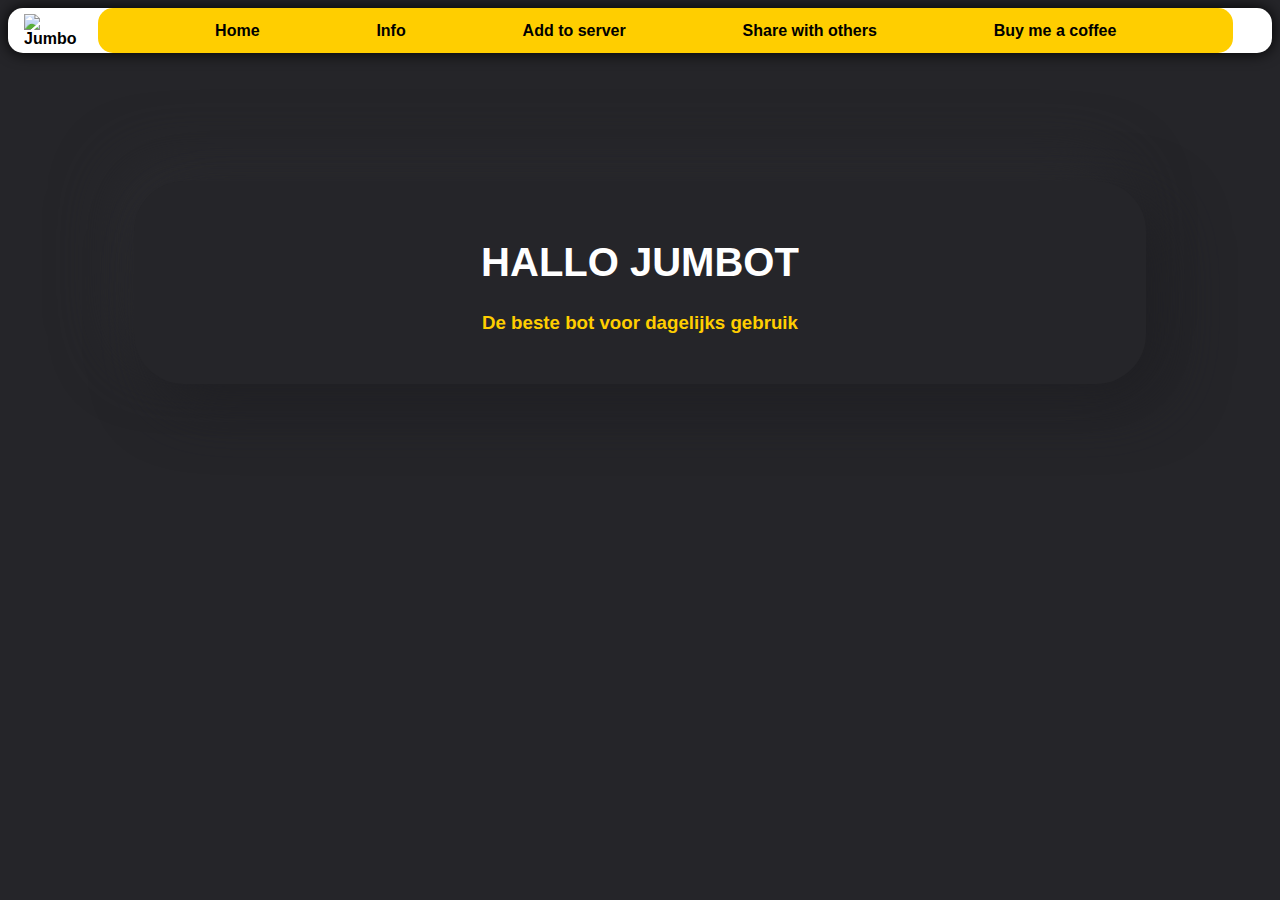
==== index.html @ 2c5cc09d "init" ====
<!DOCTYPE html><html lang="en" data-critters-container><head>
  <meta charset="utf-8">
  <title>Jumbot</title>
  <base href="/">
  <meta name="viewport" content="width=device-width, initial-scale=1">
  <link rel="icon" type="image/x-icon" href="favicon.ico">
  <link rel="stylesheet" href="https://cdnjs.cloudflare.com/ajax/libs/font-awesome/6.5.1/css/all.min.css" integrity="sha512-DTOQO9RWCH3ppGqcWaEA1BIZOC6xxalwEsw9c2QQeAIftl+Vegovlnee1c9QX4TctnWMn13TZye+giMm8e2LwA==" crossorigin="anonymous" referrerpolicy="no-referrer">
<style>body{background-color:#252529}*{font-family:Verdana,Geneva,Tahoma,sans-serif}h1{font-size:40px}
</style><link rel="stylesheet" href="styles-I2LIS574.css" media="print" onload="this.media='all'"><noscript><link rel="stylesheet" href="styles-I2LIS574.css"></noscript><style ng-app-id="ng">h1[_ngcontent-ng-c3664371008]{color:#fff}.main-container[_ngcontent-ng-c3664371008]{margin-right:10%;margin-left:10%}</style><style ng-app-id="ng">nav[_ngcontent-ng-c1563358232]{background-color:#fff;border-radius:15px;box-shadow:0 0 15px #000}.nav[_ngcontent-ng-c1563358232]{display:flex;align-items:center}ul[_ngcontent-ng-c1563358232]{list-style-type:none;display:flex;justify-content:space-evenly;align-items:center;margin:0;padding:0;height:45px;background-color:#ffce00;border-radius:15px}.navbar-list[_ngcontent-ng-c1563358232]{width:100%;align-items:center}a[_ngcontent-ng-c1563358232]{text-decoration:none;color:#000;font-weight:700;cursor:pointer}a[_ngcontent-ng-c1563358232]:hover{color:#540}img[_ngcontent-ng-c1563358232]{margin-left:1em;margin-right:1em}button[_ngcontent-ng-c1563358232]{border:none;cursor:pointer;outline:none;background:none;margin-left:1em;margin-right:1em}button[_ngcontent-ng-c1563358232]:hover{color:#ffce00}.menu-button[_ngcontent-ng-c1563358232]{font-size:1.5em;transition-duration:.2s}.menu-button[_ngcontent-ng-c1563358232]:hover{transform:scale(1.2)}</style><style ng-app-id="ng">h1[_ngcontent-ng-c875870748]{color:#fff}h3[_ngcontent-ng-c875870748]{color:#ffce00}.header[_ngcontent-ng-c875870748]{border-radius:50px;background:#252529;box-shadow:20px 20px 60px #1f1f23,-20px -20px 60px #2b2b2f;padding:2em;margin-top:8em;transition-duration:.5s}.header[_ngcontent-ng-c875870748]:hover{box-shadow:15px 15px 45px #1f1f23,-15px -15px 45px #2b2b2f;transform:scale(1.02)}</style></head>
<body><!--nghm-->
  <app-root _nghost-ng-c3664371008 ng-version="17.3.5" ngh="1" ng-server-context="ssg"><app-navigation _ngcontent-ng-c3664371008 _nghost-ng-c1563358232 ngh="0"><nav _ngcontent-ng-c1563358232><div _ngcontent-ng-c1563358232 class="nav"><div _ngcontent-ng-c1563358232><a _ngcontent-ng-c1563358232 href="https://jumbot.dvrx.one"><img _ngcontent-ng-c1563358232 src="https://upload.wikimedia.org/wikipedia/commons/thumb/8/8d/Jumbo_Logo.svg/2560px-Jumbo_Logo.svg.png" alt="Jumbo" height="40px"></a></div><div _ngcontent-ng-c1563358232 class="navbar-list"><ul _ngcontent-ng-c1563358232><li _ngcontent-ng-c1563358232><a _ngcontent-ng-c1563358232 href="/" class="active">Home <i _ngcontent-ng-c1563358232 class="fa-solid fa-house"></i></a></li><li _ngcontent-ng-c1563358232><a _ngcontent-ng-c1563358232 href="/info" class>Info <i _ngcontent-ng-c1563358232 class="fa-solid fa-circle-info"></i></a></li><li _ngcontent-ng-c1563358232><a _ngcontent-ng-c1563358232 href="https://discord.com/oauth2/authorize?client_id=1214671466780565575&amp;permissions=8&amp;scope=applications.commands%20bot"> Add to server <i _ngcontent-ng-c1563358232 class="fa-brands fa-discord"></i></a></li><li _ngcontent-ng-c1563358232><a _ngcontent-ng-c1563358232 style="color: #000000;">Share with others <i _ngcontent-ng-c1563358232 class="fa-solid fa-share"></i></a></li><li _ngcontent-ng-c1563358232><a _ngcontent-ng-c1563358232 href="https://buymeacoffee.com/jordydevrix"> Buy me a coffee <i _ngcontent-ng-c1563358232 class="fa-solid fa-mug-hot"></i></a></li></ul></div><div _ngcontent-ng-c1563358232><button _ngcontent-ng-c1563358232><i _ngcontent-ng-c1563358232 class="fa-solid fa-compass menu-button"></i></button></div></div></nav></app-navigation><div _ngcontent-ng-c3664371008 class="main-container"><router-outlet _ngcontent-ng-c3664371008></router-outlet><app-home _nghost-ng-c875870748 ngh="0"><div _ngcontent-ng-c875870748 class="header"><h1 _ngcontent-ng-c875870748 style="text-align: center;">HALLO JUMBOT</h1><h3 _ngcontent-ng-c875870748 style="text-align: center;">De beste bot voor dagelijks gebruik</h3></div></app-home><!----></div></app-root>
<script src="polyfills-RT5I6R6G.js" type="module"></script><script src="main-7654DL5L.js" type="module"></script>

<script id="ng-state" type="application/json">{"__nghData__":[{},{"c":{"2":[{"i":"c875870748","r":1}]}}]}</script></body></html>
---- styles-I2LIS574.css ----
body{background-color:#252529}*{font-family:Verdana,Geneva,Tahoma,sans-serif}h1{font-size:40px}
---- styles-I2LIS574.css ----
body{background-color:#252529}*{font-family:Verdana,Geneva,Tahoma,sans-serif}h1{font-size:40px}
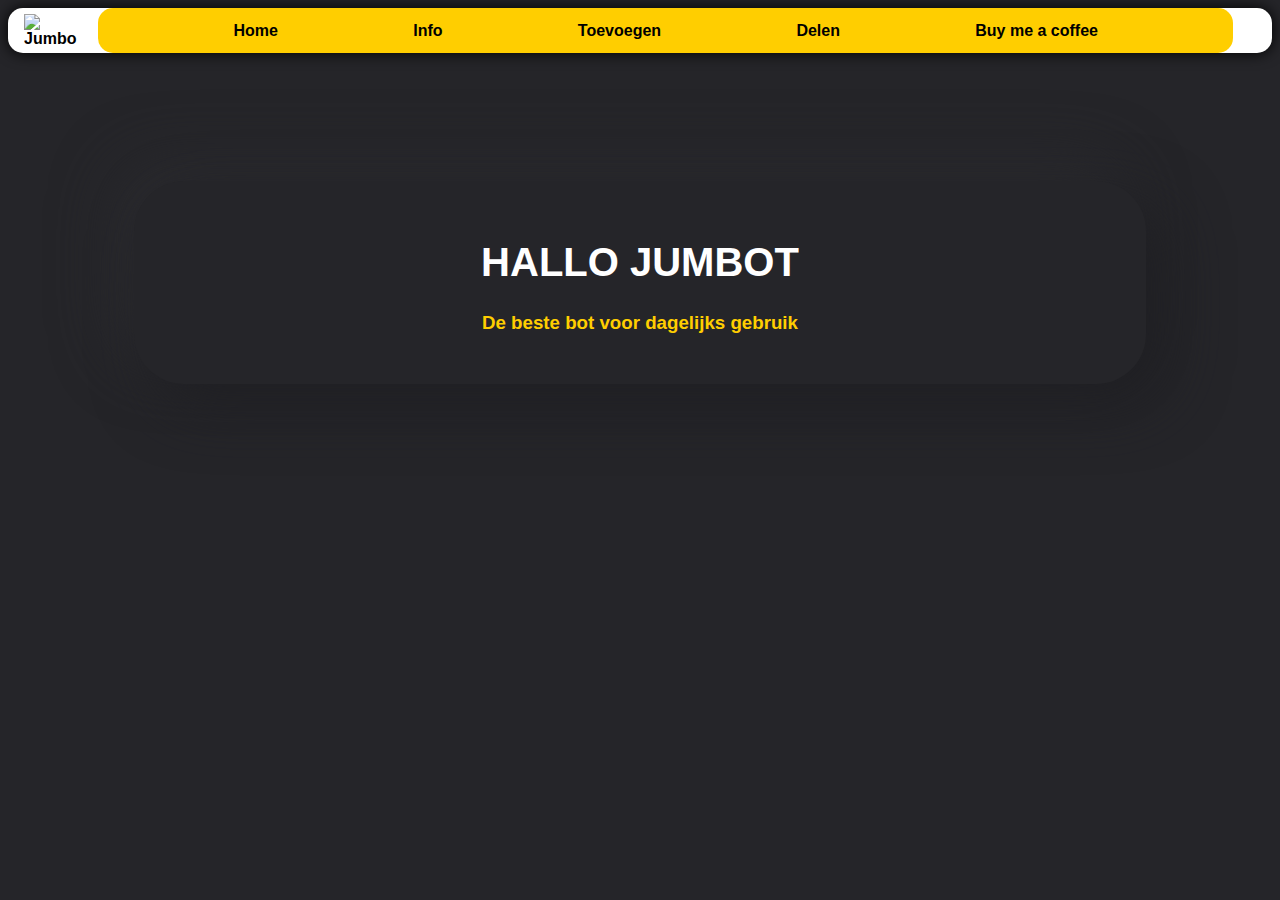
==== commit 29a6faae: "small updates" ====
--- a/index.html
+++ b/index.html
@@ -6,9 +6,9 @@
   <link rel="icon" type="image/x-icon" href="favicon.ico">
   <link rel="stylesheet" href="https://cdnjs.cloudflare.com/ajax/libs/font-awesome/6.5.1/css/all.min.css" integrity="sha512-DTOQO9RWCH3ppGqcWaEA1BIZOC6xxalwEsw9c2QQeAIftl+Vegovlnee1c9QX4TctnWMn13TZye+giMm8e2LwA==" crossorigin="anonymous" referrerpolicy="no-referrer">
 <style>body{background-color:#252529}*{font-family:Verdana,Geneva,Tahoma,sans-serif}h1{font-size:40px}
-</style><link rel="stylesheet" href="styles-I2LIS574.css" media="print" onload="this.media='all'"><noscript><link rel="stylesheet" href="styles-I2LIS574.css"></noscript><style ng-app-id="ng">h1[_ngcontent-ng-c3664371008]{color:#fff}.main-container[_ngcontent-ng-c3664371008]{margin-right:10%;margin-left:10%}</style><style ng-app-id="ng">nav[_ngcontent-ng-c1563358232]{background-color:#fff;border-radius:15px;box-shadow:0 0 15px #000}.nav[_ngcontent-ng-c1563358232]{display:flex;align-items:center}ul[_ngcontent-ng-c1563358232]{list-style-type:none;display:flex;justify-content:space-evenly;align-items:center;margin:0;padding:0;height:45px;background-color:#ffce00;border-radius:15px}.navbar-list[_ngcontent-ng-c1563358232]{width:100%;align-items:center}a[_ngcontent-ng-c1563358232]{text-decoration:none;color:#000;font-weight:700;cursor:pointer}a[_ngcontent-ng-c1563358232]:hover{color:#540}img[_ngcontent-ng-c1563358232]{margin-left:1em;margin-right:1em}button[_ngcontent-ng-c1563358232]{border:none;cursor:pointer;outline:none;background:none;margin-left:1em;margin-right:1em}button[_ngcontent-ng-c1563358232]:hover{color:#ffce00}.menu-button[_ngcontent-ng-c1563358232]{font-size:1.5em;transition-duration:.2s}.menu-button[_ngcontent-ng-c1563358232]:hover{transform:scale(1.2)}</style><style ng-app-id="ng">h1[_ngcontent-ng-c875870748]{color:#fff}h3[_ngcontent-ng-c875870748]{color:#ffce00}.header[_ngcontent-ng-c875870748]{border-radius:50px;background:#252529;box-shadow:20px 20px 60px #1f1f23,-20px -20px 60px #2b2b2f;padding:2em;margin-top:8em;transition-duration:.5s}.header[_ngcontent-ng-c875870748]:hover{box-shadow:15px 15px 45px #1f1f23,-15px -15px 45px #2b2b2f;transform:scale(1.02)}</style></head>
+</style><link rel="stylesheet" href="styles-I2LIS574.css" media="print" onload="this.media='all'"><noscript><link rel="stylesheet" href="styles-I2LIS574.css"></noscript><style ng-app-id="ng">h1[_ngcontent-ng-c3664371008]{color:#fff}.main-container[_ngcontent-ng-c3664371008]{margin-right:10%;margin-left:10%}</style><style ng-app-id="ng">nav[_ngcontent-ng-c1563358232]{background-color:#fff;border-radius:15px;box-shadow:0 0 15px #000}.nav[_ngcontent-ng-c1563358232]{display:flex;align-items:center}ul[_ngcontent-ng-c1563358232]{list-style-type:none;display:flex;justify-content:space-evenly;align-items:center;margin:0;padding:0;height:45px;background-color:#ffce00;border-radius:15px}.navbar-list[_ngcontent-ng-c1563358232]{width:100%;align-items:center}a[_ngcontent-ng-c1563358232]{text-decoration:none;color:#000;font-weight:700;cursor:pointer}a[_ngcontent-ng-c1563358232]:hover{color:#540}img[_ngcontent-ng-c1563358232]{margin-left:1em;margin-right:1em}button[_ngcontent-ng-c1563358232]{border:none;cursor:pointer;outline:none;background:none;margin-left:1em;margin-right:1em}button[_ngcontent-ng-c1563358232]:hover{color:#ffce00}.menu-button[_ngcontent-ng-c1563358232]{font-size:1.5em;transition-duration:.35s}.menu-button[_ngcontent-ng-c1563358232]:hover{transform:scale(1.2) rotate(-90deg)}a[_ngcontent-ng-c1563358232]:hover   .fa-mug-hot[_ngcontent-ng-c1563358232]{animation-name:_ngcontent-ng-c1563358232_jumpCoffee;animation-duration:2s}@keyframes _ngcontent-ng-c1563358232_jumpCoffee{0%{transform:translateY(0)}10%{transform:translateY(-7px)}20%{transform:translateY(0)}30%{transform:rotate(-5deg)}40%{transform:rotate(5deg)}50%{transform:rotate(-15deg)}60%{transform:rotate(15deg)}70%{transform:rotate(-5deg)}80%{transform:rotate(5deg)}}a[_ngcontent-ng-c1563358232]:hover   .fa-discord[_ngcontent-ng-c1563358232]{animation-name:_ngcontent-ng-c1563358232_jumpDiscord;animation-duration:2s}@keyframes _ngcontent-ng-c1563358232_jumpDiscord{0%{transform:translateY(0)}10%{transform:rotate(-10deg)}30%{transform:rotate(400deg)}50%{transform:rotate(-30deg)}60%{transform:rotate(15deg)}70%{transform:rotate(-5deg)}80%{transform:rotate(5deg)}}</style><style ng-app-id="ng">h1[_ngcontent-ng-c875870748]{color:#fff}h3[_ngcontent-ng-c875870748]{color:#ffce00}.header[_ngcontent-ng-c875870748]{border-radius:50px;background:#252529;box-shadow:20px 20px 60px #1f1f23,-20px -20px 60px #2b2b2f;padding:2em;margin-top:8em;transition-duration:.5s}.header[_ngcontent-ng-c875870748]:hover{box-shadow:15px 15px 45px #1f1f23,-15px -15px 45px #2b2b2f;transform:scale(1.02)}</style></head>
 <body><!--nghm-->
-  <app-root _nghost-ng-c3664371008 ng-version="17.3.5" ngh="1" ng-server-context="ssg"><app-navigation _ngcontent-ng-c3664371008 _nghost-ng-c1563358232 ngh="0"><nav _ngcontent-ng-c1563358232><div _ngcontent-ng-c1563358232 class="nav"><div _ngcontent-ng-c1563358232><a _ngcontent-ng-c1563358232 href="https://jumbot.dvrx.one"><img _ngcontent-ng-c1563358232 src="https://upload.wikimedia.org/wikipedia/commons/thumb/8/8d/Jumbo_Logo.svg/2560px-Jumbo_Logo.svg.png" alt="Jumbo" height="40px"></a></div><div _ngcontent-ng-c1563358232 class="navbar-list"><ul _ngcontent-ng-c1563358232><li _ngcontent-ng-c1563358232><a _ngcontent-ng-c1563358232 href="/" class="active">Home <i _ngcontent-ng-c1563358232 class="fa-solid fa-house"></i></a></li><li _ngcontent-ng-c1563358232><a _ngcontent-ng-c1563358232 href="/info" class>Info <i _ngcontent-ng-c1563358232 class="fa-solid fa-circle-info"></i></a></li><li _ngcontent-ng-c1563358232><a _ngcontent-ng-c1563358232 href="https://discord.com/oauth2/authorize?client_id=1214671466780565575&amp;permissions=8&amp;scope=applications.commands%20bot"> Add to server <i _ngcontent-ng-c1563358232 class="fa-brands fa-discord"></i></a></li><li _ngcontent-ng-c1563358232><a _ngcontent-ng-c1563358232 style="color: #000000;">Share with others <i _ngcontent-ng-c1563358232 class="fa-solid fa-share"></i></a></li><li _ngcontent-ng-c1563358232><a _ngcontent-ng-c1563358232 href="https://buymeacoffee.com/jordydevrix"> Buy me a coffee <i _ngcontent-ng-c1563358232 class="fa-solid fa-mug-hot"></i></a></li></ul></div><div _ngcontent-ng-c1563358232><button _ngcontent-ng-c1563358232><i _ngcontent-ng-c1563358232 class="fa-solid fa-compass menu-button"></i></button></div></div></nav></app-navigation><div _ngcontent-ng-c3664371008 class="main-container"><router-outlet _ngcontent-ng-c3664371008></router-outlet><app-home _nghost-ng-c875870748 ngh="0"><div _ngcontent-ng-c875870748 class="header"><h1 _ngcontent-ng-c875870748 style="text-align: center;">HALLO JUMBOT</h1><h3 _ngcontent-ng-c875870748 style="text-align: center;">De beste bot voor dagelijks gebruik</h3></div></app-home><!----></div></app-root>
-<script src="polyfills-RT5I6R6G.js" type="module"></script><script src="main-7654DL5L.js" type="module"></script>
+  <app-root _nghost-ng-c3664371008 ng-version="17.3.5" ngh="1" ng-server-context="ssg"><app-navigation _ngcontent-ng-c3664371008 _nghost-ng-c1563358232 ngh="0"><nav _ngcontent-ng-c1563358232><div _ngcontent-ng-c1563358232 class="nav"><div _ngcontent-ng-c1563358232><a _ngcontent-ng-c1563358232 href="https://jumbot.dvrx.one"><img _ngcontent-ng-c1563358232 src="https://upload.wikimedia.org/wikipedia/commons/thumb/8/8d/Jumbo_Logo.svg/2560px-Jumbo_Logo.svg.png" alt="Jumbo" height="40px"></a></div><div _ngcontent-ng-c1563358232 class="navbar-list"><ul _ngcontent-ng-c1563358232><li _ngcontent-ng-c1563358232><a _ngcontent-ng-c1563358232 href="/" class="active">Home <i _ngcontent-ng-c1563358232 class="fa-solid fa-house"></i></a></li><li _ngcontent-ng-c1563358232><a _ngcontent-ng-c1563358232 href="/info" class>Info <i _ngcontent-ng-c1563358232 class="fa-solid fa-circle-info"></i></a></li><li _ngcontent-ng-c1563358232><a _ngcontent-ng-c1563358232 href="https://discord.com/oauth2/authorize?client_id=1214671466780565575&amp;permissions=8&amp;scope=applications.commands%20bot"> Toevoegen <i _ngcontent-ng-c1563358232 class="fa-brands fa-discord"></i></a></li><li _ngcontent-ng-c1563358232><a _ngcontent-ng-c1563358232 style="color: #000000;">Delen <i _ngcontent-ng-c1563358232 class="fa-solid fa-share"></i></a></li><li _ngcontent-ng-c1563358232><a _ngcontent-ng-c1563358232 href="https://buymeacoffee.com/jordydevrix"> Buy me a coffee <i _ngcontent-ng-c1563358232 class="fa-solid fa-mug-hot"></i></a></li></ul></div><div _ngcontent-ng-c1563358232><button _ngcontent-ng-c1563358232><i _ngcontent-ng-c1563358232 class="fa-solid fa-compass menu-button"></i></button></div></div></nav></app-navigation><div _ngcontent-ng-c3664371008 class="main-container"><router-outlet _ngcontent-ng-c3664371008></router-outlet><app-home _nghost-ng-c875870748 ngh="0"><div _ngcontent-ng-c875870748 class="header"><h1 _ngcontent-ng-c875870748 style="text-align: center;">HALLO JUMBOT</h1><h3 _ngcontent-ng-c875870748 style="text-align: center;">De beste bot voor dagelijks gebruik</h3></div></app-home><!----></div></app-root>
+<script src="polyfills-RT5I6R6G.js" type="module"></script><script src="main-5YA7FSQQ.js" type="module"></script>
 
 <script id="ng-state" type="application/json">{"__nghData__":[{},{"c":{"2":[{"i":"c875870748","r":1}]}}]}</script></body></html>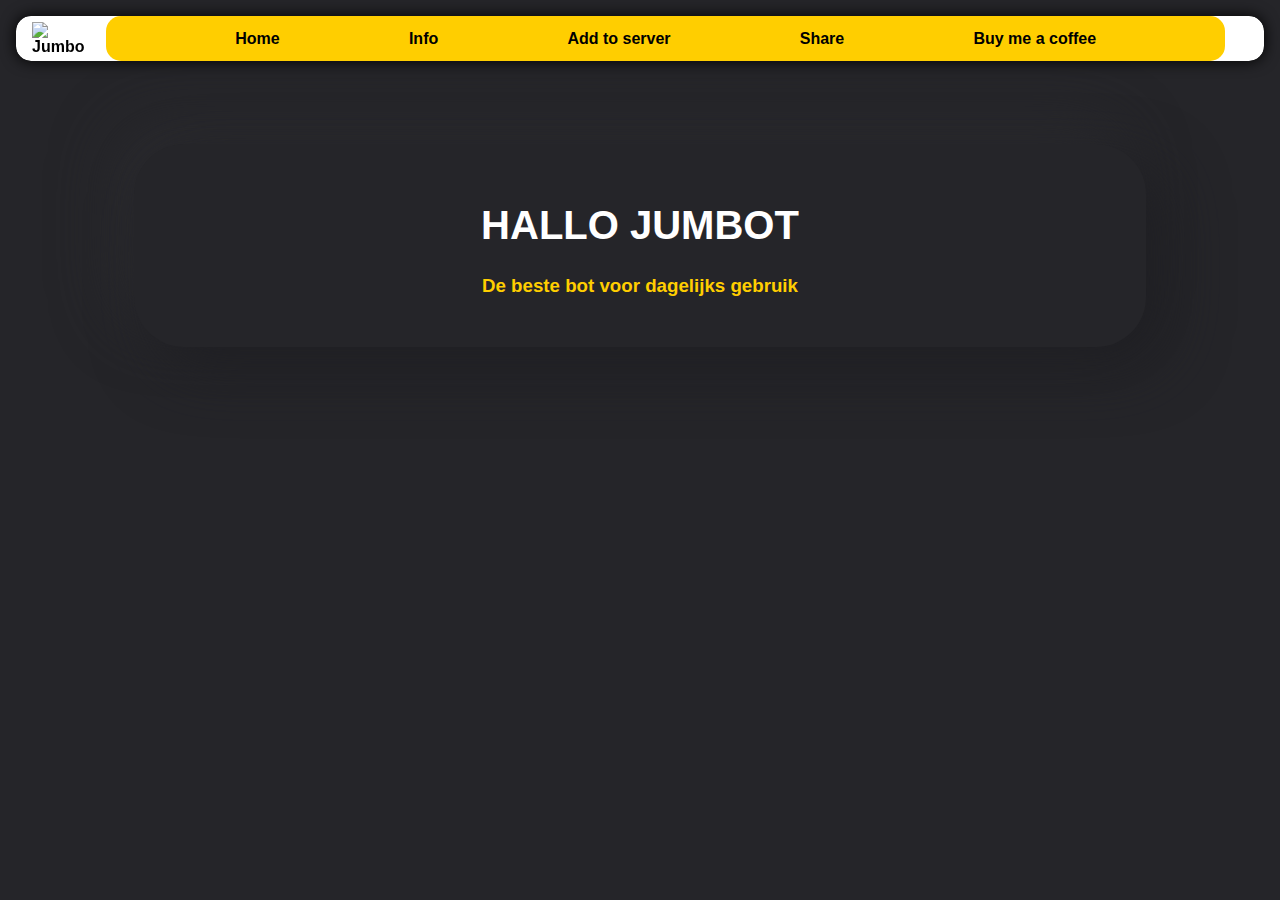
==== commit 5fd02323: "new version" ====
--- a/index.html
+++ b/index.html
@@ -6,9 +6,9 @@
   <link rel="icon" type="image/x-icon" href="favicon.ico">
   <link rel="stylesheet" href="https://cdnjs.cloudflare.com/ajax/libs/font-awesome/6.5.1/css/all.min.css" integrity="sha512-DTOQO9RWCH3ppGqcWaEA1BIZOC6xxalwEsw9c2QQeAIftl+Vegovlnee1c9QX4TctnWMn13TZye+giMm8e2LwA==" crossorigin="anonymous" referrerpolicy="no-referrer">
 <style>body{background-color:#252529}*{font-family:Verdana,Geneva,Tahoma,sans-serif}h1{font-size:40px}
-</style><link rel="stylesheet" href="styles-I2LIS574.css" media="print" onload="this.media='all'"><noscript><link rel="stylesheet" href="styles-I2LIS574.css"></noscript><style ng-app-id="ng">h1[_ngcontent-ng-c3664371008]{color:#fff}.main-container[_ngcontent-ng-c3664371008]{margin-right:10%;margin-left:10%}</style><style ng-app-id="ng">nav[_ngcontent-ng-c1563358232]{background-color:#fff;border-radius:15px;box-shadow:0 0 15px #000}.nav[_ngcontent-ng-c1563358232]{display:flex;align-items:center}ul[_ngcontent-ng-c1563358232]{list-style-type:none;display:flex;justify-content:space-evenly;align-items:center;margin:0;padding:0;height:45px;background-color:#ffce00;border-radius:15px}.navbar-list[_ngcontent-ng-c1563358232]{width:100%;align-items:center}a[_ngcontent-ng-c1563358232]{text-decoration:none;color:#000;font-weight:700;cursor:pointer}a[_ngcontent-ng-c1563358232]:hover{color:#540}img[_ngcontent-ng-c1563358232]{margin-left:1em;margin-right:1em}button[_ngcontent-ng-c1563358232]{border:none;cursor:pointer;outline:none;background:none;margin-left:1em;margin-right:1em}button[_ngcontent-ng-c1563358232]:hover{color:#ffce00}.menu-button[_ngcontent-ng-c1563358232]{font-size:1.5em;transition-duration:.35s}.menu-button[_ngcontent-ng-c1563358232]:hover{transform:scale(1.2) rotate(-90deg)}a[_ngcontent-ng-c1563358232]:hover   .fa-mug-hot[_ngcontent-ng-c1563358232]{animation-name:_ngcontent-ng-c1563358232_jumpCoffee;animation-duration:2s}@keyframes _ngcontent-ng-c1563358232_jumpCoffee{0%{transform:translateY(0)}10%{transform:translateY(-7px)}20%{transform:translateY(0)}30%{transform:rotate(-5deg)}40%{transform:rotate(5deg)}50%{transform:rotate(-15deg)}60%{transform:rotate(15deg)}70%{transform:rotate(-5deg)}80%{transform:rotate(5deg)}}a[_ngcontent-ng-c1563358232]:hover   .fa-discord[_ngcontent-ng-c1563358232]{animation-name:_ngcontent-ng-c1563358232_jumpDiscord;animation-duration:2s}@keyframes _ngcontent-ng-c1563358232_jumpDiscord{0%{transform:translateY(0)}10%{transform:rotate(-10deg)}30%{transform:rotate(400deg)}50%{transform:rotate(-30deg)}60%{transform:rotate(15deg)}70%{transform:rotate(-5deg)}80%{transform:rotate(5deg)}}</style><style ng-app-id="ng">h1[_ngcontent-ng-c875870748]{color:#fff}h3[_ngcontent-ng-c875870748]{color:#ffce00}.header[_ngcontent-ng-c875870748]{border-radius:50px;background:#252529;box-shadow:20px 20px 60px #1f1f23,-20px -20px 60px #2b2b2f;padding:2em;margin-top:8em;transition-duration:.5s}.header[_ngcontent-ng-c875870748]:hover{box-shadow:15px 15px 45px #1f1f23,-15px -15px 45px #2b2b2f;transform:scale(1.02)}</style></head>
+</style><link rel="stylesheet" href="styles-I2LIS574.css" media="print" onload="this.media='all'"><noscript><link rel="stylesheet" href="styles-I2LIS574.css"></noscript><style ng-app-id="ng">h1[_ngcontent-ng-c4133210375]{color:#fff}.main-container[_ngcontent-ng-c4133210375]{margin-right:10%;margin-left:10%;margin-top:9em}app-navigation[_ngcontent-ng-c4133210375]{position:fixed;overflow:hidden;border-radius:15px;top:1em;left:1em;right:1em;box-shadow:0 0 15px #000}</style><style ng-app-id="ng">nav[_ngcontent-ng-c1563358232]{background-color:#fff;border-radius:15px;box-shadow:0 0 15px #000}.nav[_ngcontent-ng-c1563358232]{display:flex;align-items:center}ul[_ngcontent-ng-c1563358232]{list-style-type:none;display:flex;justify-content:space-evenly;align-items:center;margin:0;padding:0;height:45px;background-color:#ffce00;border-radius:15px}.navbar-list[_ngcontent-ng-c1563358232]{width:100%;align-items:center}a[_ngcontent-ng-c1563358232]{text-decoration:none;color:#000;font-weight:700;cursor:pointer}a[_ngcontent-ng-c1563358232]:hover{color:#540}img[_ngcontent-ng-c1563358232]{margin-left:1em;margin-right:1em}button[_ngcontent-ng-c1563358232]{border:none;cursor:pointer;outline:none;background:none;margin-left:1em;margin-right:1em}button[_ngcontent-ng-c1563358232]:hover{color:#ffce00}.menu-button[_ngcontent-ng-c1563358232]{font-size:1.5em;transition-duration:.35s}.menu-button[_ngcontent-ng-c1563358232]:hover{transform:scale(1.2) rotate(-90deg)}a[_ngcontent-ng-c1563358232]:hover   .fa-mug-hot[_ngcontent-ng-c1563358232]{animation-name:_ngcontent-ng-c1563358232_jumpCoffee;animation-duration:2s}@keyframes _ngcontent-ng-c1563358232_jumpCoffee{0%{transform:translateY(0)}10%{transform:translateY(-7px)}20%{transform:translateY(0)}30%{transform:rotate(-5deg)}40%{transform:rotate(5deg)}50%{transform:rotate(-15deg)}60%{transform:rotate(15deg)}70%{transform:rotate(-5deg)}80%{transform:rotate(5deg)}}a[_ngcontent-ng-c1563358232]:hover   .fa-discord[_ngcontent-ng-c1563358232]{animation-name:_ngcontent-ng-c1563358232_jumpDiscord;animation-duration:2s}@keyframes _ngcontent-ng-c1563358232_jumpDiscord{0%{transform:translateY(0)}10%{transform:rotate(-10deg)}30%{transform:rotate(400deg)}50%{transform:rotate(-30deg)}60%{transform:rotate(15deg)}70%{transform:rotate(-5deg)}80%{transform:rotate(5deg)}}</style><style ng-app-id="ng">h1[_ngcontent-ng-c875870748]{color:#fff}h3[_ngcontent-ng-c875870748]{color:#ffce00}.header[_ngcontent-ng-c875870748]{border-radius:50px;background:#252529;box-shadow:20px 20px 60px #1f1f23,-20px -20px 60px #2b2b2f;padding:2em;margin-top:8em;transition-duration:.5s}.header[_ngcontent-ng-c875870748]:hover{box-shadow:15px 15px 45px #1f1f23,-15px -15px 45px #2b2b2f;transform:scale(1.02)}</style></head>
 <body><!--nghm-->
-  <app-root _nghost-ng-c3664371008 ng-version="17.3.5" ngh="1" ng-server-context="ssg"><app-navigation _ngcontent-ng-c3664371008 _nghost-ng-c1563358232 ngh="0"><nav _ngcontent-ng-c1563358232><div _ngcontent-ng-c1563358232 class="nav"><div _ngcontent-ng-c1563358232><a _ngcontent-ng-c1563358232 href="https://jumbot.dvrx.one"><img _ngcontent-ng-c1563358232 src="https://upload.wikimedia.org/wikipedia/commons/thumb/8/8d/Jumbo_Logo.svg/2560px-Jumbo_Logo.svg.png" alt="Jumbo" height="40px"></a></div><div _ngcontent-ng-c1563358232 class="navbar-list"><ul _ngcontent-ng-c1563358232><li _ngcontent-ng-c1563358232><a _ngcontent-ng-c1563358232 href="/" class="active">Home <i _ngcontent-ng-c1563358232 class="fa-solid fa-house"></i></a></li><li _ngcontent-ng-c1563358232><a _ngcontent-ng-c1563358232 href="/info" class>Info <i _ngcontent-ng-c1563358232 class="fa-solid fa-circle-info"></i></a></li><li _ngcontent-ng-c1563358232><a _ngcontent-ng-c1563358232 href="https://discord.com/oauth2/authorize?client_id=1214671466780565575&amp;permissions=8&amp;scope=applications.commands%20bot"> Toevoegen <i _ngcontent-ng-c1563358232 class="fa-brands fa-discord"></i></a></li><li _ngcontent-ng-c1563358232><a _ngcontent-ng-c1563358232 style="color: #000000;">Delen <i _ngcontent-ng-c1563358232 class="fa-solid fa-share"></i></a></li><li _ngcontent-ng-c1563358232><a _ngcontent-ng-c1563358232 href="https://buymeacoffee.com/jordydevrix"> Buy me a coffee <i _ngcontent-ng-c1563358232 class="fa-solid fa-mug-hot"></i></a></li></ul></div><div _ngcontent-ng-c1563358232><button _ngcontent-ng-c1563358232><i _ngcontent-ng-c1563358232 class="fa-solid fa-compass menu-button"></i></button></div></div></nav></app-navigation><div _ngcontent-ng-c3664371008 class="main-container"><router-outlet _ngcontent-ng-c3664371008></router-outlet><app-home _nghost-ng-c875870748 ngh="0"><div _ngcontent-ng-c875870748 class="header"><h1 _ngcontent-ng-c875870748 style="text-align: center;">HALLO JUMBOT</h1><h3 _ngcontent-ng-c875870748 style="text-align: center;">De beste bot voor dagelijks gebruik</h3></div></app-home><!----></div></app-root>
-<script src="polyfills-RT5I6R6G.js" type="module"></script><script src="main-5YA7FSQQ.js" type="module"></script>
+  <app-root _nghost-ng-c4133210375 ng-version="17.3.5" ngh="1" ng-server-context="ssg"><div _ngcontent-ng-c4133210375 class="app"><app-navigation _ngcontent-ng-c4133210375 _nghost-ng-c1563358232 ngh="0"><nav _ngcontent-ng-c1563358232><div _ngcontent-ng-c1563358232 class="nav"><div _ngcontent-ng-c1563358232><a _ngcontent-ng-c1563358232 href="https://jumbot.dvrx.one"><img _ngcontent-ng-c1563358232 src="https://upload.wikimedia.org/wikipedia/commons/thumb/8/8d/Jumbo_Logo.svg/2560px-Jumbo_Logo.svg.png" alt="Jumbo" height="40px"></a></div><div _ngcontent-ng-c1563358232 class="navbar-list"><ul _ngcontent-ng-c1563358232><li _ngcontent-ng-c1563358232><a _ngcontent-ng-c1563358232 href="/" class="active">Home <i _ngcontent-ng-c1563358232 class="fa-solid fa-house"></i></a></li><li _ngcontent-ng-c1563358232><a _ngcontent-ng-c1563358232 href="/info" class>Info <i _ngcontent-ng-c1563358232 class="fa-solid fa-circle-info"></i></a></li><li _ngcontent-ng-c1563358232><a _ngcontent-ng-c1563358232 href="https://discord.com/oauth2/authorize?client_id=1214671466780565575&amp;permissions=8&amp;scope=applications.commands%20bot"> Add to server <i _ngcontent-ng-c1563358232 class="fa-brands fa-discord"></i></a></li><li _ngcontent-ng-c1563358232><a _ngcontent-ng-c1563358232 style="color: #000000;">Share <i _ngcontent-ng-c1563358232 class="fa-solid fa-share"></i></a></li><li _ngcontent-ng-c1563358232><a _ngcontent-ng-c1563358232 href="https://buymeacoffee.com/jordydevrix"> Buy me a coffee <i _ngcontent-ng-c1563358232 class="fa-solid fa-mug-hot"></i></a></li></ul></div><div _ngcontent-ng-c1563358232><button _ngcontent-ng-c1563358232><i _ngcontent-ng-c1563358232 class="fa-solid fa-compass menu-button"></i></button></div></div></nav></app-navigation><div _ngcontent-ng-c4133210375 class="main-container"><router-outlet _ngcontent-ng-c4133210375></router-outlet><app-home _nghost-ng-c875870748 ngh="0"><div _ngcontent-ng-c875870748 class="header"><h1 _ngcontent-ng-c875870748 style="text-align: center;">HALLO JUMBOT</h1><h3 _ngcontent-ng-c875870748 style="text-align: center;">De beste bot voor dagelijks gebruik</h3></div></app-home><!----></div></div></app-root>
+<script src="polyfills-RT5I6R6G.js" type="module"></script><script src="main-5KGQBHQE.js" type="module"></script>
 
-<script id="ng-state" type="application/json">{"__nghData__":[{},{"c":{"2":[{"i":"c875870748","r":1}]}}]}</script></body></html>+<script id="ng-state" type="application/json">{"__nghData__":[{},{"c":{"3":[{"i":"c875870748","r":1}]}}]}</script></body></html>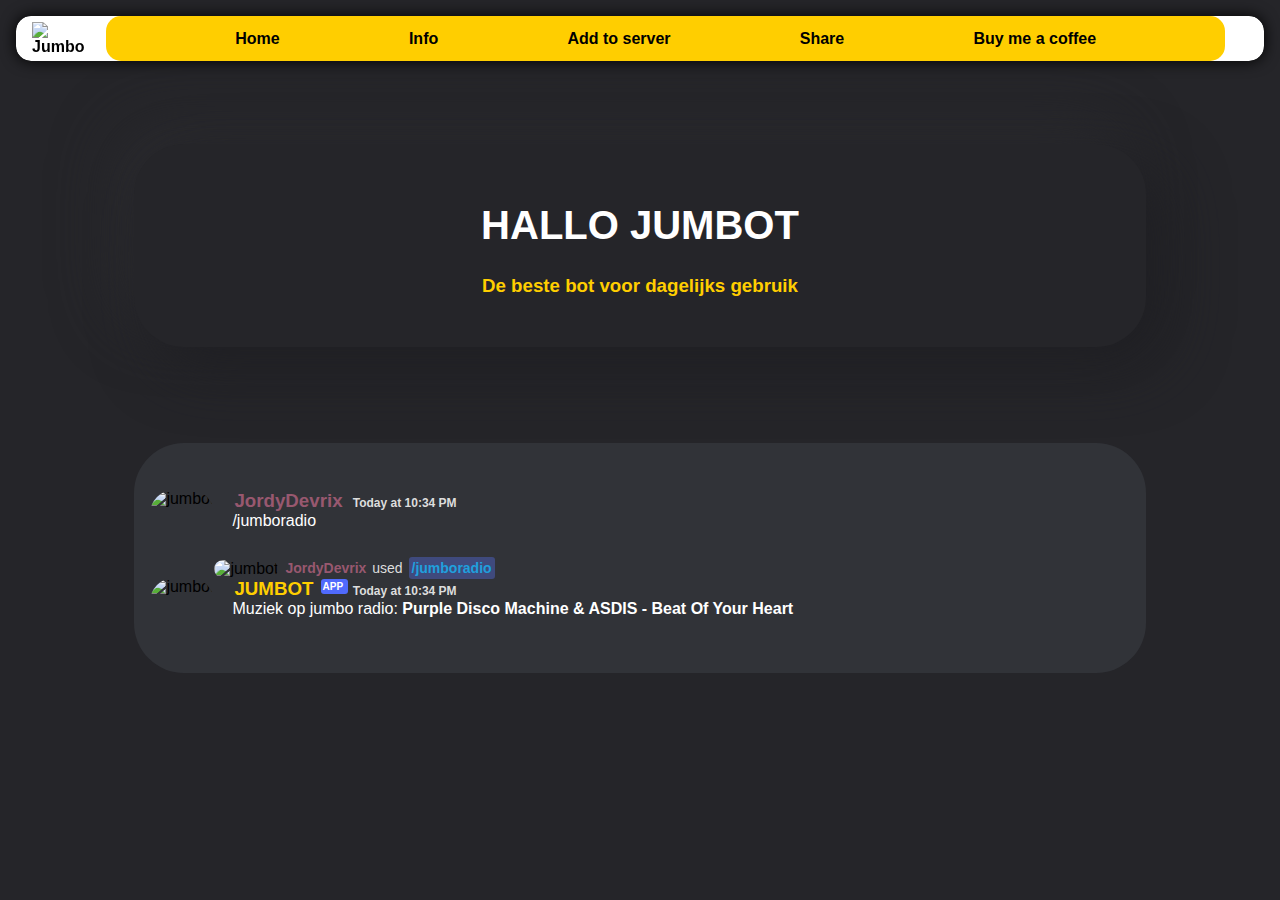
==== commit c442fe11: "publishing changes" ====
--- a/index.html
+++ b/index.html
@@ -5,10 +5,10 @@
   <meta name="viewport" content="width=device-width, initial-scale=1">
   <link rel="icon" type="image/x-icon" href="favicon.ico">
   <link rel="stylesheet" href="https://cdnjs.cloudflare.com/ajax/libs/font-awesome/6.5.1/css/all.min.css" integrity="sha512-DTOQO9RWCH3ppGqcWaEA1BIZOC6xxalwEsw9c2QQeAIftl+Vegovlnee1c9QX4TctnWMn13TZye+giMm8e2LwA==" crossorigin="anonymous" referrerpolicy="no-referrer">
-<style>body{background-color:#252529}*{font-family:Verdana,Geneva,Tahoma,sans-serif}h1{font-size:40px}
-</style><link rel="stylesheet" href="styles-I2LIS574.css" media="print" onload="this.media='all'"><noscript><link rel="stylesheet" href="styles-I2LIS574.css"></noscript><style ng-app-id="ng">h1[_ngcontent-ng-c4133210375]{color:#fff}.main-container[_ngcontent-ng-c4133210375]{margin-right:10%;margin-left:10%;margin-top:9em}app-navigation[_ngcontent-ng-c4133210375]{position:fixed;overflow:hidden;border-radius:15px;top:1em;left:1em;right:1em;box-shadow:0 0 15px #000}</style><style ng-app-id="ng">nav[_ngcontent-ng-c1563358232]{background-color:#fff;border-radius:15px;box-shadow:0 0 15px #000}.nav[_ngcontent-ng-c1563358232]{display:flex;align-items:center}ul[_ngcontent-ng-c1563358232]{list-style-type:none;display:flex;justify-content:space-evenly;align-items:center;margin:0;padding:0;height:45px;background-color:#ffce00;border-radius:15px}.navbar-list[_ngcontent-ng-c1563358232]{width:100%;align-items:center}a[_ngcontent-ng-c1563358232]{text-decoration:none;color:#000;font-weight:700;cursor:pointer}a[_ngcontent-ng-c1563358232]:hover{color:#540}img[_ngcontent-ng-c1563358232]{margin-left:1em;margin-right:1em}button[_ngcontent-ng-c1563358232]{border:none;cursor:pointer;outline:none;background:none;margin-left:1em;margin-right:1em}button[_ngcontent-ng-c1563358232]:hover{color:#ffce00}.menu-button[_ngcontent-ng-c1563358232]{font-size:1.5em;transition-duration:.35s}.menu-button[_ngcontent-ng-c1563358232]:hover{transform:scale(1.2) rotate(-90deg)}a[_ngcontent-ng-c1563358232]:hover   .fa-mug-hot[_ngcontent-ng-c1563358232]{animation-name:_ngcontent-ng-c1563358232_jumpCoffee;animation-duration:2s}@keyframes _ngcontent-ng-c1563358232_jumpCoffee{0%{transform:translateY(0)}10%{transform:translateY(-7px)}20%{transform:translateY(0)}30%{transform:rotate(-5deg)}40%{transform:rotate(5deg)}50%{transform:rotate(-15deg)}60%{transform:rotate(15deg)}70%{transform:rotate(-5deg)}80%{transform:rotate(5deg)}}a[_ngcontent-ng-c1563358232]:hover   .fa-discord[_ngcontent-ng-c1563358232]{animation-name:_ngcontent-ng-c1563358232_jumpDiscord;animation-duration:2s}@keyframes _ngcontent-ng-c1563358232_jumpDiscord{0%{transform:translateY(0)}10%{transform:rotate(-10deg)}30%{transform:rotate(400deg)}50%{transform:rotate(-30deg)}60%{transform:rotate(15deg)}70%{transform:rotate(-5deg)}80%{transform:rotate(5deg)}}</style><style ng-app-id="ng">h1[_ngcontent-ng-c875870748]{color:#fff}h3[_ngcontent-ng-c875870748]{color:#ffce00}.header[_ngcontent-ng-c875870748]{border-radius:50px;background:#252529;box-shadow:20px 20px 60px #1f1f23,-20px -20px 60px #2b2b2f;padding:2em;margin-top:8em;transition-duration:.5s}.header[_ngcontent-ng-c875870748]:hover{box-shadow:15px 15px 45px #1f1f23,-15px -15px 45px #2b2b2f;transform:scale(1.02)}</style></head>
+<style>body{background-color:#252529}*{font-family:Verdana,Geneva,Tahoma,sans-serif}h1{font-size:40px}@media only screen and (max-width: 800px){h1{font-size:30px}h3{font-size:15px}}
+</style><link rel="stylesheet" href="styles-GZLBXA74.css" media="print" onload="this.media='all'"><noscript><link rel="stylesheet" href="styles-GZLBXA74.css"></noscript><style ng-app-id="ng">h1[_ngcontent-ng-c3329923517]{color:#fff}.main-container[_ngcontent-ng-c3329923517]{margin-right:10%;margin-left:10%;margin-top:9em}app-navigation[_ngcontent-ng-c3329923517]{position:fixed;overflow:hidden;border-radius:15px;top:1em;left:1em;right:1em;box-shadow:0 0 15px #000;z-index:1}@media only screen and (max-width: 800px){.main-container[_ngcontent-ng-c3329923517]{margin-right:5%;margin-left:5%;margin-top:7em}}</style><style ng-app-id="ng">nav[_ngcontent-ng-c2146690321]{background-color:#fff;border-radius:15px;box-shadow:0 0 15px #000}.nav[_ngcontent-ng-c2146690321]{display:flex;align-items:center}.ulnav[_ngcontent-ng-c2146690321]{list-style-type:none;display:flex;justify-content:space-evenly;align-items:center;margin:0;padding:0;height:45px;background-color:#ffce00;border-radius:15px}.vr[_ngcontent-ng-c2146690321]{background-color:#ddd;border-radius:50px;width:5px;height:100%;margin-left:5em;margin-right:1em}.navbar-list[_ngcontent-ng-c2146690321]{width:100%;align-items:center}a[_ngcontent-ng-c2146690321]{text-decoration:none;color:#000;font-weight:700;cursor:pointer}a[_ngcontent-ng-c2146690321]:hover{color:#540}img[_ngcontent-ng-c2146690321]{margin-left:1em;margin-right:1em;height:40px}button[_ngcontent-ng-c2146690321]{border:none;cursor:pointer;outline:none;background:none;margin-left:1em;margin-right:1em}.submenu[_ngcontent-ng-c2146690321]{padding:2em}.submenucontent[_ngcontent-ng-c2146690321]{display:flex}.submenucontent[_ngcontent-ng-c2146690321]   ul[_ngcontent-ng-c2146690321]{list-style-type:none;padding:0}.submenucontent[_ngcontent-ng-c2146690321]   li[_ngcontent-ng-c2146690321]{margin:5px}button[_ngcontent-ng-c2146690321]:hover{color:#ffce00}.menu-button[_ngcontent-ng-c2146690321]{font-size:1.5em;transition-duration:.35s}.menu-button[_ngcontent-ng-c2146690321]:hover{transform:scale(1.2) rotate(-90deg)}a[_ngcontent-ng-c2146690321]:hover   .fa-mug-hot[_ngcontent-ng-c2146690321]{animation-name:_ngcontent-ng-c2146690321_jumpCoffee;animation-duration:2s}@keyframes _ngcontent-ng-c2146690321_jumpCoffee{0%{transform:translateY(0)}10%{transform:translateY(-7px)}20%{transform:translateY(0)}30%{transform:rotate(-5deg)}40%{transform:rotate(5deg)}50%{transform:rotate(-15deg)}60%{transform:rotate(15deg)}70%{transform:rotate(-5deg)}80%{transform:rotate(5deg)}}a[_ngcontent-ng-c2146690321]:hover   .fa-discord[_ngcontent-ng-c2146690321]{animation-name:_ngcontent-ng-c2146690321_jumpDiscord;animation-duration:2s}@keyframes _ngcontent-ng-c2146690321_jumpDiscord{0%{transform:translateY(0)}10%{transform:rotate(-10deg)}30%{transform:rotate(400deg)}50%{transform:rotate(-30deg)}60%{transform:rotate(15deg)}70%{transform:rotate(-5deg)}80%{transform:rotate(5deg)}}@media only screen and (max-width: 1000px){li.hide-first[_ngcontent-ng-c2146690321]{display:none}}@media only screen and (max-width: 750px){li.hide-second[_ngcontent-ng-c2146690321]{display:none}}@media only screen and (max-width: 600px){li.hide-third[_ngcontent-ng-c2146690321]{display:none}}@media only screen and (max-width: 800px){img[_ngcontent-ng-c2146690321]{height:30px;margin-left:2px;margin-right:2px}button[_ngcontent-ng-c2146690321]{margin-left:2px;margin-right:2px}}@media only screen and (max-width: 730px){.submenucontent[_ngcontent-ng-c2146690321]{display:block}.submenucontent[_ngcontent-ng-c2146690321]   ul[_ngcontent-ng-c2146690321]{list-style-type:none;padding:0;margin-bottom:2em}.submenucontent[_ngcontent-ng-c2146690321]   vr[_ngcontent-ng-c2146690321]{display:none}}</style><style ng-app-id="ng">h1[_ngcontent-ng-c3122681201]{color:#fff}h3[_ngcontent-ng-c3122681201]{color:#ffce00}.header[_ngcontent-ng-c3122681201]{border-radius:50px;background:#252529;box-shadow:20px 20px 60px #1f1f23,-20px -20px 60px #2b2b2f;padding:2em;margin-top:8em;margin-bottom:6em;transition-duration:.5s}.header[_ngcontent-ng-c3122681201]:hover{box-shadow:15px 15px 45px #1f1f23,-15px -15px 45px #2b2b2f;transform:scale(1.02)}</style><style ng-app-id="ng">.dc-container[_ngcontent-ng-c164639854]{background-color:#313338;margin-top:0;margin-bottom:4em;padding-top:2em;padding-bottom:2em;align-items:center;border-radius:50px;overflow:hidden}</style><style ng-app-id="ng">.dc-user-pfp[_ngcontent-ng-c1428014689]{height:15px;width:15px;margin-right:5px;margin-left:4em}.dc-bot-pfp[_ngcontent-ng-c1428014689]{height:3em;margin-right:1em;cursor:pointer}.dc-username[_ngcontent-ng-c1428014689], .dc-cmd-used[_ngcontent-ng-c1428014689], .dc-cmd-name[_ngcontent-ng-c1428014689], .dc-botname[_ngcontent-ng-c1428014689], .dc-botapp[_ngcontent-ng-c1428014689], .dc-msg-time[_ngcontent-ng-c1428014689], .dc-bot-reply[_ngcontent-ng-c1428014689], .dc-msg-top[_ngcontent-ng-c1428014689] > h3[_ngcontent-ng-c1428014689]{font-family:Trebuchet MS,Lucida Sans Unicode,Lucida Grande,Lucida Sans,Arial,sans-serif;padding:0;margin:0 0 0 2px}.dc-msg-time[_ngcontent-ng-c1428014689]{font-size:12px;color:#ddd;margin-left:5px}.dc-botapp[_ngcontent-ng-c1428014689]{padding:2px;border-radius:3px;background-color:#506afd;vertical-align:5px;font-size:10px;color:#fff}.dc-bot-reply[_ngcontent-ng-c1428014689]{color:#fff}.dc-msg-user[_ngcontent-ng-c1428014689]{display:inline}.dc-username[_ngcontent-ng-c1428014689]:hover{text-decoration:underline}.dc-cmd-used[_ngcontent-ng-c1428014689]{color:#ddd}.dc-botname[_ngcontent-ng-c1428014689]{color:#ffce00;cursor:pointer}.dc-botname[_ngcontent-ng-c1428014689]:hover{text-decoration:underline}.dc-cmd-name[_ngcontent-ng-c1428014689]{border-radius:3px;padding:3px;font-weight:700;background-color:#3f4a7d;color:#20a0dd;cursor:default}.dc-cmd-name[_ngcontent-ng-c1428014689]:hover{background-color:#506afd;color:#fff}.dc-username[_ngcontent-ng-c1428014689], .dc-cmd-used[_ngcontent-ng-c1428014689], .dc-cmd-name[_ngcontent-ng-c1428014689]{font-size:14px;vertical-align:top}.dc-username[_ngcontent-ng-c1428014689]{cursor:pointer;font-weight:700;color:#98586f}.dc-msg-jumbot[_ngcontent-ng-c1428014689]{display:flex}.dc-msg-content[_ngcontent-ng-c1428014689]{padding:0;margin:0}.dc-msg-container[_ngcontent-ng-c1428014689]{align-items:center;padding:7px 1em;margin:.5em 0}.dc-msg-container[_ngcontent-ng-c1428014689]:hover{background-color:#2e3035}</style></head>
 <body><!--nghm-->
-  <app-root _nghost-ng-c4133210375 ng-version="17.3.5" ngh="1" ng-server-context="ssg"><div _ngcontent-ng-c4133210375 class="app"><app-navigation _ngcontent-ng-c4133210375 _nghost-ng-c1563358232 ngh="0"><nav _ngcontent-ng-c1563358232><div _ngcontent-ng-c1563358232 class="nav"><div _ngcontent-ng-c1563358232><a _ngcontent-ng-c1563358232 href="https://jumbot.dvrx.one"><img _ngcontent-ng-c1563358232 src="https://upload.wikimedia.org/wikipedia/commons/thumb/8/8d/Jumbo_Logo.svg/2560px-Jumbo_Logo.svg.png" alt="Jumbo" height="40px"></a></div><div _ngcontent-ng-c1563358232 class="navbar-list"><ul _ngcontent-ng-c1563358232><li _ngcontent-ng-c1563358232><a _ngcontent-ng-c1563358232 href="/" class="active">Home <i _ngcontent-ng-c1563358232 class="fa-solid fa-house"></i></a></li><li _ngcontent-ng-c1563358232><a _ngcontent-ng-c1563358232 href="/info" class>Info <i _ngcontent-ng-c1563358232 class="fa-solid fa-circle-info"></i></a></li><li _ngcontent-ng-c1563358232><a _ngcontent-ng-c1563358232 href="https://discord.com/oauth2/authorize?client_id=1214671466780565575&amp;permissions=8&amp;scope=applications.commands%20bot"> Add to server <i _ngcontent-ng-c1563358232 class="fa-brands fa-discord"></i></a></li><li _ngcontent-ng-c1563358232><a _ngcontent-ng-c1563358232 style="color: #000000;">Share <i _ngcontent-ng-c1563358232 class="fa-solid fa-share"></i></a></li><li _ngcontent-ng-c1563358232><a _ngcontent-ng-c1563358232 href="https://buymeacoffee.com/jordydevrix"> Buy me a coffee <i _ngcontent-ng-c1563358232 class="fa-solid fa-mug-hot"></i></a></li></ul></div><div _ngcontent-ng-c1563358232><button _ngcontent-ng-c1563358232><i _ngcontent-ng-c1563358232 class="fa-solid fa-compass menu-button"></i></button></div></div></nav></app-navigation><div _ngcontent-ng-c4133210375 class="main-container"><router-outlet _ngcontent-ng-c4133210375></router-outlet><app-home _nghost-ng-c875870748 ngh="0"><div _ngcontent-ng-c875870748 class="header"><h1 _ngcontent-ng-c875870748 style="text-align: center;">HALLO JUMBOT</h1><h3 _ngcontent-ng-c875870748 style="text-align: center;">De beste bot voor dagelijks gebruik</h3></div></app-home><!----></div></div></app-root>
-<script src="polyfills-RT5I6R6G.js" type="module"></script><script src="main-5KGQBHQE.js" type="module"></script>
+  <app-root _nghost-ng-c3329923517 ng-version="17.3.5" ngh="4" ng-server-context="ssg"><div _ngcontent-ng-c3329923517 class="app"><app-navigation _ngcontent-ng-c3329923517 _nghost-ng-c2146690321 ngh="0"><nav _ngcontent-ng-c2146690321><div _ngcontent-ng-c2146690321 class="navbar"><div _ngcontent-ng-c2146690321 class="nav"><div _ngcontent-ng-c2146690321><a _ngcontent-ng-c2146690321 href="https://jumbot.dvrx.one"><img _ngcontent-ng-c2146690321 src="https://imgur.com/MtKKTpW.png" alt="Jumbo"></a></div><div _ngcontent-ng-c2146690321 class="navbar-list"><ul _ngcontent-ng-c2146690321 class="ulnav"><li _ngcontent-ng-c2146690321><a _ngcontent-ng-c2146690321 href="/" class="active">Home <i _ngcontent-ng-c2146690321 class="fa-solid fa-house"></i></a></li><li _ngcontent-ng-c2146690321><a _ngcontent-ng-c2146690321 href="/info" class>Info <i _ngcontent-ng-c2146690321 class="fa-solid fa-circle-info"></i></a></li><li _ngcontent-ng-c2146690321 class="hide-third"><a _ngcontent-ng-c2146690321 href="https://discord.com/oauth2/authorize?client_id=1214671466780565575&amp;permissions=8&amp;scope=applications.commands%20bot"> Add to server <i _ngcontent-ng-c2146690321 class="fa-brands fa-discord"></i></a></li><li _ngcontent-ng-c2146690321 class="hide-first"><a _ngcontent-ng-c2146690321 style="color: #000000;">Share <i _ngcontent-ng-c2146690321 class="fa-solid fa-share"></i></a></li><li _ngcontent-ng-c2146690321 class="hide-second"><a _ngcontent-ng-c2146690321 href="https://buymeacoffee.com/jordydevrix"> Buy me a coffee <i _ngcontent-ng-c2146690321 class="fa-solid fa-mug-hot"></i></a></li></ul></div><div _ngcontent-ng-c2146690321><button _ngcontent-ng-c2146690321><i _ngcontent-ng-c2146690321 class="fa-solid fa-compass menu-button"></i></button></div></div><div _ngcontent-ng-c2146690321 class="submenu" style="display: none;"><div _ngcontent-ng-c2146690321 class="submenucontent"><div _ngcontent-ng-c2146690321><ul _ngcontent-ng-c2146690321><li _ngcontent-ng-c2146690321><a _ngcontent-ng-c2146690321 href="/" class="active">Home <i _ngcontent-ng-c2146690321 class="fa-solid fa-house"></i></a></li><li _ngcontent-ng-c2146690321><a _ngcontent-ng-c2146690321 href="https://discord.com/oauth2/authorize?client_id=1214671466780565575&amp;permissions=8&amp;scope=applications.commands%20bot"> Add to server <i _ngcontent-ng-c2146690321 class="fa-brands fa-discord"></i></a></li><li _ngcontent-ng-c2146690321><a _ngcontent-ng-c2146690321 style="color: #000000;">Share <i _ngcontent-ng-c2146690321 class="fa-solid fa-share"></i></a></li><li _ngcontent-ng-c2146690321><a _ngcontent-ng-c2146690321 href="https://buymeacoffee.com/jordydevrix"> Support me! <i _ngcontent-ng-c2146690321 class="fa-solid fa-mug-hot"></i></a></li></ul></div><div _ngcontent-ng-c2146690321><div _ngcontent-ng-c2146690321 class="vr"></div></div><div _ngcontent-ng-c2146690321><ul _ngcontent-ng-c2146690321><li _ngcontent-ng-c2146690321><a _ngcontent-ng-c2146690321 href>Account <i _ngcontent-ng-c2146690321 class="fa-solid fa-user"></i></a></li><li _ngcontent-ng-c2146690321><a _ngcontent-ng-c2146690321 href>Login <i _ngcontent-ng-c2146690321 class="fa-solid fa-right-to-bracket"></i></a></li><li _ngcontent-ng-c2146690321><a _ngcontent-ng-c2146690321 href>Help <i _ngcontent-ng-c2146690321 class="fa-solid fa-parachute-box"></i></a></li><li _ngcontent-ng-c2146690321><a _ngcontent-ng-c2146690321 href="/info" class>Info <i _ngcontent-ng-c2146690321 class="fa-solid fa-circle-info"></i></a></li></ul></div><div _ngcontent-ng-c2146690321><div _ngcontent-ng-c2146690321 class="vr"></div></div><div _ngcontent-ng-c2146690321><ul _ngcontent-ng-c2146690321><li _ngcontent-ng-c2146690321><a _ngcontent-ng-c2146690321 href="/repository" class>Repository <i _ngcontent-ng-c2146690321 class="fa-solid fa-code"></i></a></li><li _ngcontent-ng-c2146690321><a _ngcontent-ng-c2146690321 href>Update log </a><i _ngcontent-ng-c2146690321 class="fa-solid fa-list"></i></li><li _ngcontent-ng-c2146690321><a _ngcontent-ng-c2146690321 href="/commands" class>Command list <i _ngcontent-ng-c2146690321 class="fa-solid fa-table-list"></i></a></li></ul></div></div></div></div></nav></app-navigation><div _ngcontent-ng-c3329923517 class="main-container"><router-outlet _ngcontent-ng-c3329923517></router-outlet><app-home _nghost-ng-c3122681201 ngh="0"><div _ngcontent-ng-c3122681201 class="header"><h1 _ngcontent-ng-c3122681201 style="text-align: center;">HALLO JUMBOT</h1><h3 _ngcontent-ng-c3122681201 style="text-align: center;">De beste bot voor dagelijks gebruik</h3></div><div _ngcontent-ng-c3122681201><app-discordcmd _ngcontent-ng-c3122681201 _nghost-ng-c164639854 ngh="3"><div _ngcontent-ng-c164639854 class="dc-container"><app-message _ngcontent-ng-c164639854 _nghost-ng-c1428014689 ngh="1"><div _ngcontent-ng-c1428014689 class="dc-msg-container"><!----><div _ngcontent-ng-c1428014689 class="dc-msg-jumbot"><img _ngcontent-ng-c1428014689 alt="jumbot" class="dc-bot-pfp" style="border-radius: 1000px;" src="https://cdn.discordapp.com/avatars/495328668105703426/d9194152101c8d56aa1a88e952d2a8ed.webp?size=100"><div _ngcontent-ng-c1428014689 class="dc-msg-content"><div _ngcontent-ng-c1428014689 class="dc-msg-top"><h3 _ngcontent-ng-c1428014689><span _ngcontent-ng-c1428014689 class="dc-botname" style="color: #98586F;">JordyDevrix </span><!----><span _ngcontent-ng-c1428014689 class="dc-msg-time">Today at 2:38 AM</span></h3></div><div _ngcontent-ng-c1428014689 class="dc-msg-bottom"><p _ngcontent-ng-c1428014689 class="dc-bot-reply">/jumboradio</p></div></div></div></div></app-message><app-message _ngcontent-ng-c164639854 _nghost-ng-c1428014689 ngh="2"><div _ngcontent-ng-c1428014689 class="dc-msg-container"><div _ngcontent-ng-c1428014689 class="dc-msg-user"><img _ngcontent-ng-c1428014689 alt="jumbot" class="dc-user-pfp" style="border-radius: 1000px;" src="https://cdn.discordapp.com/avatars/495328668105703426/d9194152101c8d56aa1a88e952d2a8ed.webp?size=100"><span _ngcontent-ng-c1428014689 class="dc-username">JordyDevrix</span><span _ngcontent-ng-c1428014689 class="dc-cmd-used"> used </span><span _ngcontent-ng-c1428014689 class="dc-cmd-name">/jumboradio</span></div><!----><div _ngcontent-ng-c1428014689 class="dc-msg-jumbot"><img _ngcontent-ng-c1428014689 alt="jumbot" class="dc-bot-pfp" style="border-radius: 1000px;" src="https://cdn.discordapp.com/avatars/1214671466780565575/8e40d9e6af5e2d5333c7dc9e65d993a0.webp?size=100"><div _ngcontent-ng-c1428014689 class="dc-msg-content"><div _ngcontent-ng-c1428014689 class="dc-msg-top"><h3 _ngcontent-ng-c1428014689><span _ngcontent-ng-c1428014689 class="dc-botname" style="color: #FFCE00;">JUMBOT </span><span _ngcontent-ng-c1428014689 class="dc-botapp">APP </span><!----><span _ngcontent-ng-c1428014689 class="dc-msg-time">Today at 2:38 AM</span></h3></div><div _ngcontent-ng-c1428014689 class="dc-msg-bottom"><p _ngcontent-ng-c1428014689 class="dc-bot-reply">Muziek op jumbo radio: <strong>Purple Disco Machine &amp; ASDIS - Beat Of Your Heart</strong></p></div></div></div></div></app-message><!----></div></app-discordcmd></div></app-home><!----></div></div></app-root>
+<script src="polyfills-RT5I6R6G.js" type="module"></script><script src="main-UZCJF4QX.js" type="module"></script>
 
-<script id="ng-state" type="application/json">{"__nghData__":[{},{"c":{"3":[{"i":"c875870748","r":1}]}}]}</script></body></html>+<script id="ng-state" type="application/json">{"__nghData__":[{},{"t":{"1":"t1","9":"t2"},"c":{"1":[],"9":[]}},{"t":{"1":"t1","9":"t2"},"c":{"1":[{"i":"t1","r":1}],"9":[{"i":"t2","r":1}]}},{"t":{"2":"t0"},"c":{"2":[{"i":"t0","r":1,"x":2}]}},{"c":{"3":[{"i":"c3122681201","r":1}]}}]}</script></body></html>--- a/styles-GZLBXA74.css
+++ b/styles-GZLBXA74.css
@@ -0,0 +1 @@
+body{background-color:#252529}*{font-family:Verdana,Geneva,Tahoma,sans-serif}h1{font-size:40px}@media only screen and (max-width: 800px){h1{font-size:30px}h2{font-size:20px}h3{font-size:15px}h4{font-size:10px}h5{font-size:8px}h6{font-size:6px}}
--- a/styles-GZLBXA74.css
+++ b/styles-GZLBXA74.css
@@ -0,0 +1 @@
+body{background-color:#252529}*{font-family:Verdana,Geneva,Tahoma,sans-serif}h1{font-size:40px}@media only screen and (max-width: 800px){h1{font-size:30px}h2{font-size:20px}h3{font-size:15px}h4{font-size:10px}h5{font-size:8px}h6{font-size:6px}}
